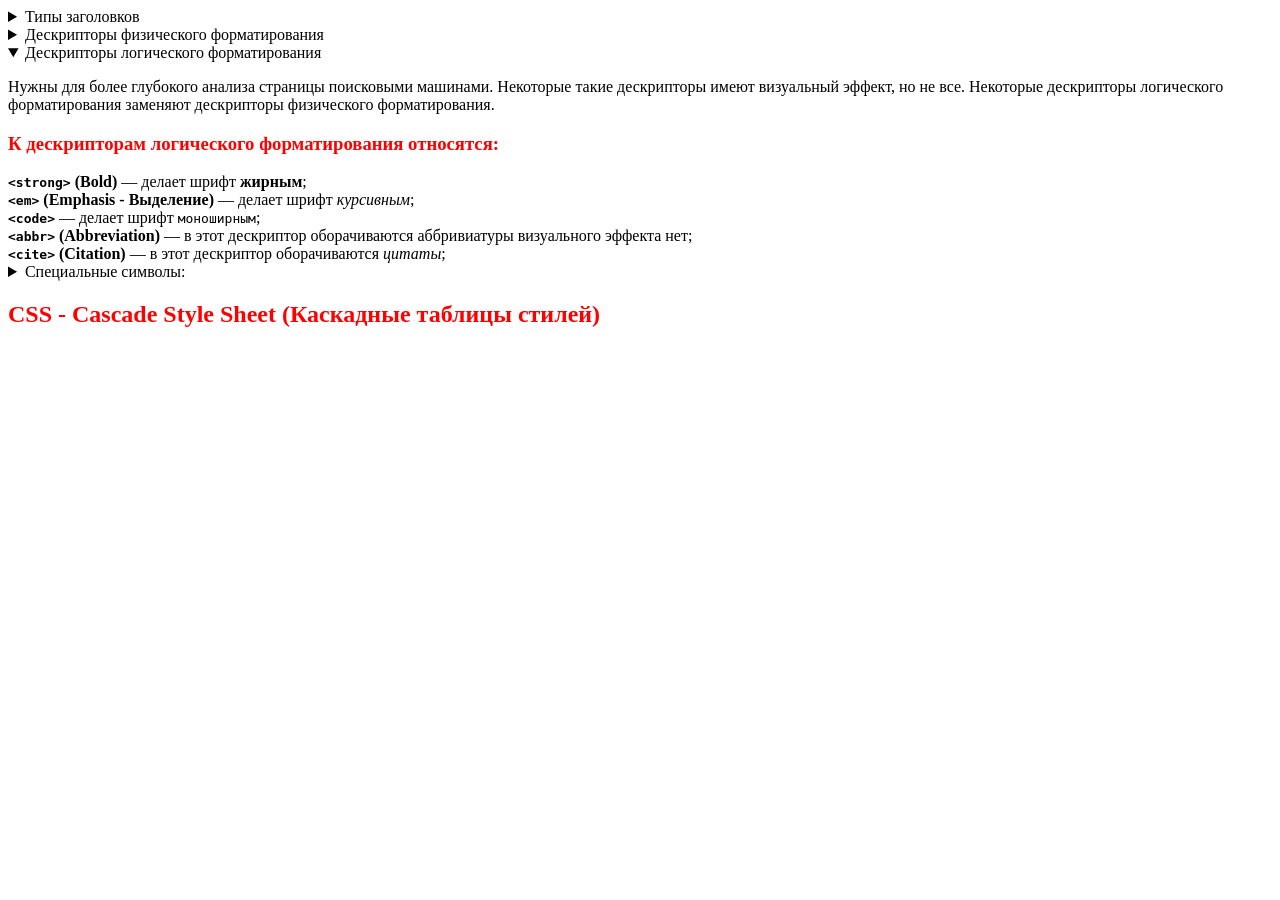
==== 01-intro/index.html @ 03967aba "Folder organisation in progress" ====
﻿<!DOCTYPE html>

<html lang="en" xmlns="http://www.w3.org/1999/xhtml">
    <head>
        <meta charset="utf-8" />
        <title>HTML lesson 1</title>
        <link rel="icon" href="bitcoin.png">
        <style>
            h1, h2, h3, h4, h5, h6 {color:red}
            h2, h4, h6 {color:green}
        </style>
    </head>
    <body>
        <details>
            <summary>Типы заголовков</summary>
            <h1>Заголовок 1 может быть только 1 странице</h1>
            <h2>Заголовок 2 остальных сколько угодно</h2>
            <h3>Заголовок 3</h3>
            <h4>Заголовок 4</h4>
            <h5>Заголовок 5</h5>
            <h6>Заголовок 6</h6>
            <hr>
        </details>    
        <details>
            <summary>Дескрипторы физического форматирования</summary>
            <b><code>&#60;p&#62;</code> (Paragraph)</b> &#8213; этот дескриптор показывает начало и конец абзатца текста. Рекоммендуется текст упаковывать в этот тег.<code>&#60;p&#62;</code><br />
            <b><code>&#60;b&#62;</code> (Bold)</b> &#8213; этот дескриптор делает текст <b>жирным</b>.<br />
            <b><code>&#60;i&#62;</code> (Italic)</b> &#8213; этот дескриптор делает текст <i>наклонным</i>.<br />
            <b><code>&#60;u&#62;</code> (Underline)</b> &#8213; этот дескриптор делает текст <u>подчёркнутым</u>.<br />
            <b><code>&#60;tt&#62;</code> (Tele Type)</b> &#8213; этот дескриптор делает текст <code>моноширным</code>.<br />
            <b><code>&#60;sup&#62;</code> (Superscript)</b> &#8213; <sup>Верхний</sup> индекс.<br />
            <b><code>&#60;sub&#62;</code> (Subscript)</b> &#8213; <sub>Нижний</sub> индекс.<br />
            <b><code>&#60;pre&#62;</code> (Preformatted)</b> &#8213; <pre> Преформатированный текст. Сохраняет все отступы
и переносы строк.</pre> <br />
        </details>
        <details open>
            <summary>Дескрипторы логического форматирования</summary>
            <p>
                Нужны для более глубокого анализа страницы поисковыми машинами.
                Некоторые такие дескрипторы имеют визуальный эффект, но не все.
                Некоторые дескрипторы логического форматирования заменяют дескрипторы
                физического форматирования.
            </p>
            <h3>К дескрипторам логического форматирования относятся:</h3>
            <strong><code>&#60;strong&#62;</code> (Bold)</strong> &#8213; делает шрифт <strong>жирным</strong>;<br>
            <strong><code>&#60;em&#62;</code> (Emphasis - Выделение)</strong> &#8213; делает шрифт <em>курсивным</em>;<br>
            <strong><code>&#60;code&#62;</code> </strong> &#8213; делает шрифт <code>моноширным</code>;<br>
            <strong><code>&#60;abbr&#62;</code> (Abbreviation)</strong> &#8213; в этот дескриптор оборачиваются <abbr>аббривиатуры</abbr> визуального эффекта нет;<br>
            <strong><code>&#60;cite&#62;</code> (Citation)</strong> &#8213; в этот дескриптор оборачиваются <cite>цитаты</cite>;<br>
        </details>
        <details>
            <summary>Специальные символы:</summary>
            <pre>
                &#60; &#8213; &#38;#60; &#8213; &amp;lt; (Less Then);
                &#62; &#8213; &#38;#62; &#8213; &amp;gt; (Greater Then);
            </pre>
        </details>
        <h2 style="color:red">CSS - Cascade Style Sheet (Каскадные таблицы стилей)</h2>
    </body>
</html>
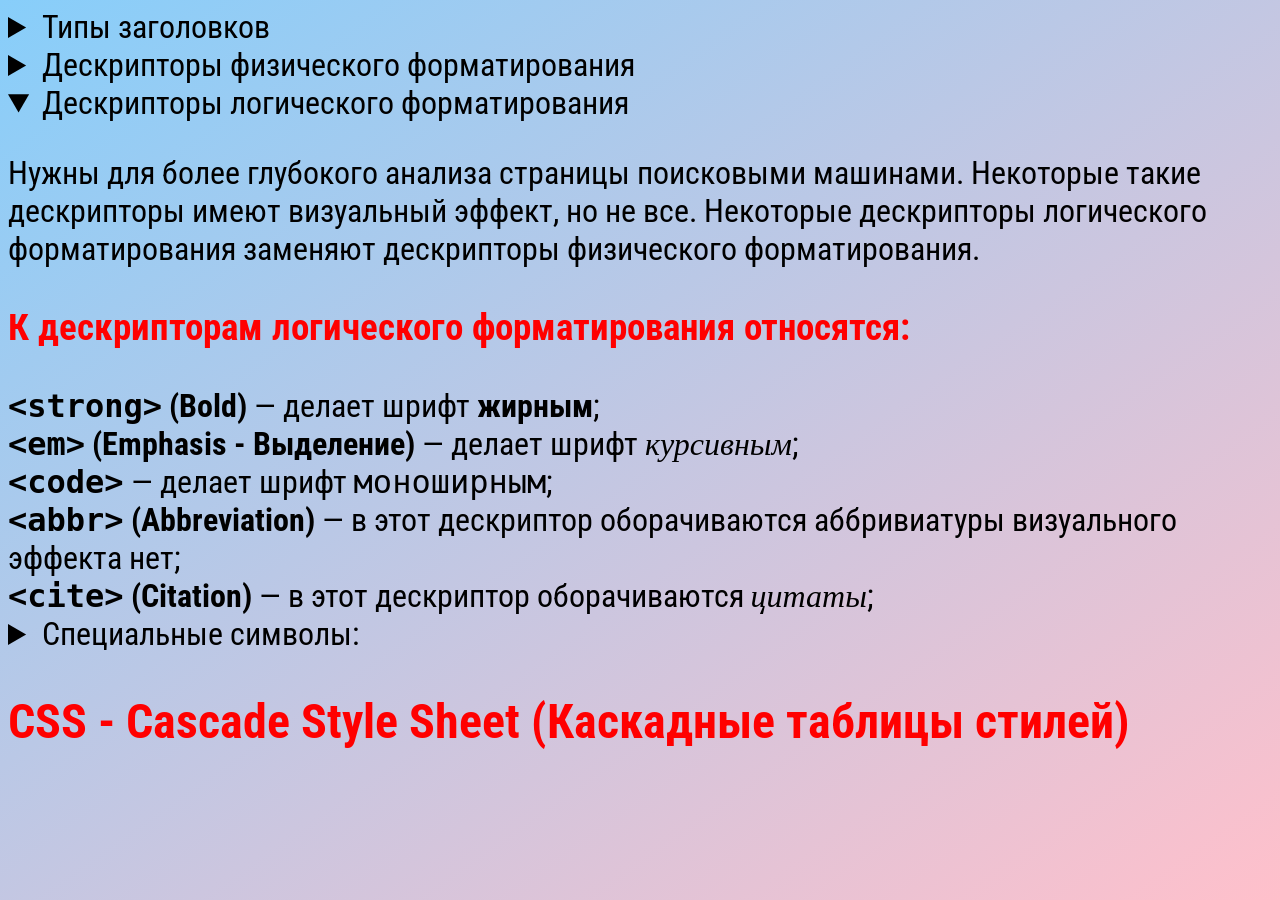
==== commit 8c6b598e: "Gradient" ====
--- a/01-intro/index.html
+++ b/01-intro/index.html
@@ -5,6 +5,7 @@
         <meta charset="utf-8" />
         <title>HTML lesson 1</title>
         <link rel="icon" href="bitcoin.png">
+        <link rel="stylesheet" href="../index.css">
         <style>
             h1, h2, h3, h4, h5, h6 {color:red}
             h2, h4, h6 {color:green}
--- a/index.css
+++ b/index.css
@@ -0,0 +1,7 @@
+﻿@import url('https://fonts.googleapis.com/css2?family=Roboto+Condensed:ital,wght@0,100..900;1,100..900&display=swap');
+body {
+    font-family: Roboto Condensed, 'Cambria Math';
+    font-size: 32px;
+    background-image:linear-gradient(to bottom right, lightskyblue, pink);
+    background-attachment:fixed;
+}
